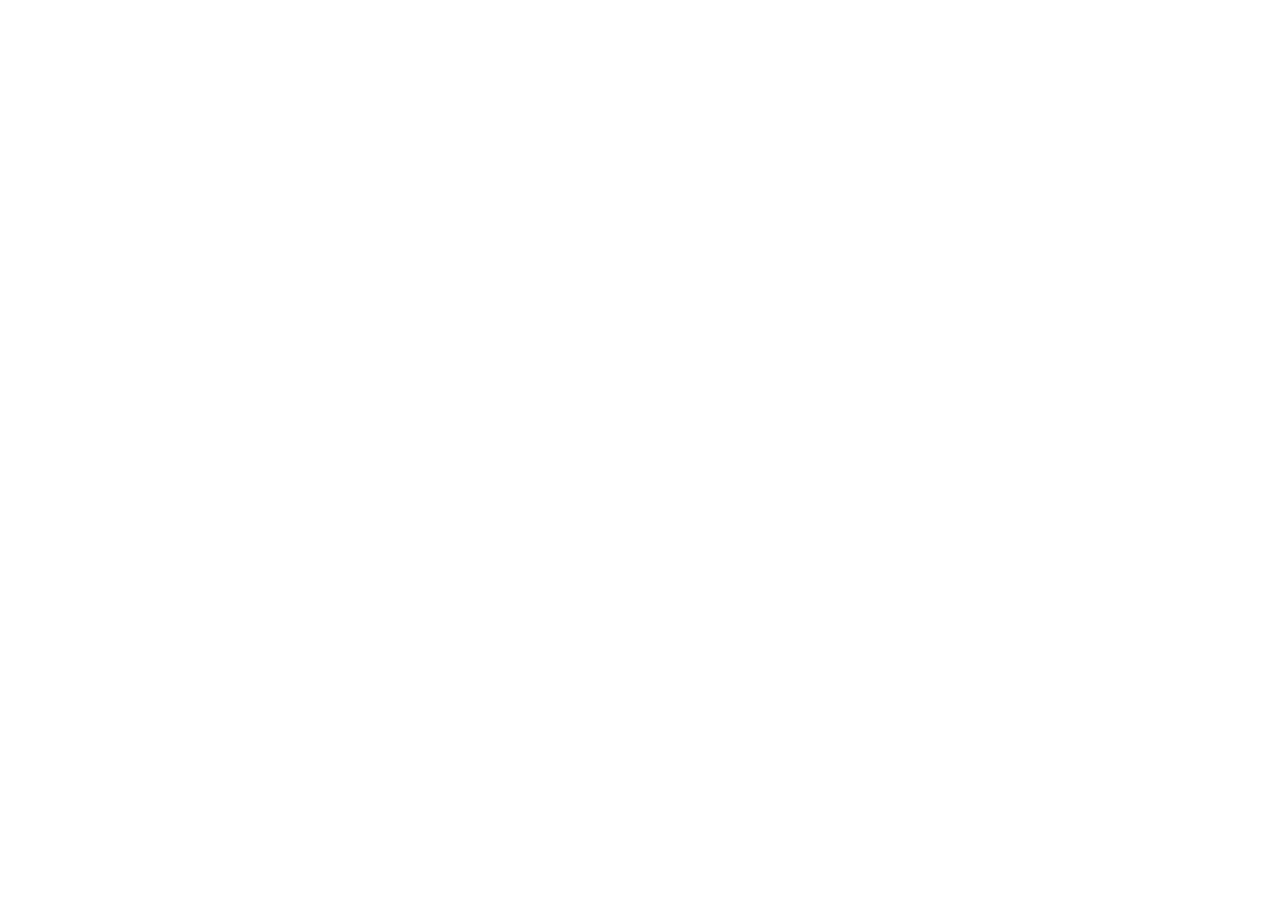
==== Exercício Array + Map/exer01.html @ 50e0f8ea "iniciando prova ale, arrays + metodos" ====
<!DOCTYPE html>
<html lang="en">
<head>
    <meta charset="UTF-8">
    <meta name="viewport" content="width=device-width, initial-scale=1.0">
    <title>Exercício Array + Métodos </title>
</head>
<body>
    <!--
        1. Crie um array contendo 10 valores de salário e utilizando o método map() atribua um aumento de 
        15% para salários até 2000 e um aumento de 10% para salários acima de 2000.

        2. Utilizando o array de resultado do exercício anterior, crie um novo array, usando o método 
        filter(), contendo somente os salários superiores a 2500.

        3. Utilizando o array de resultado do exercício anterior, usando o método reduce(), some os 
        valores.
    -->
    
</body>
</html>
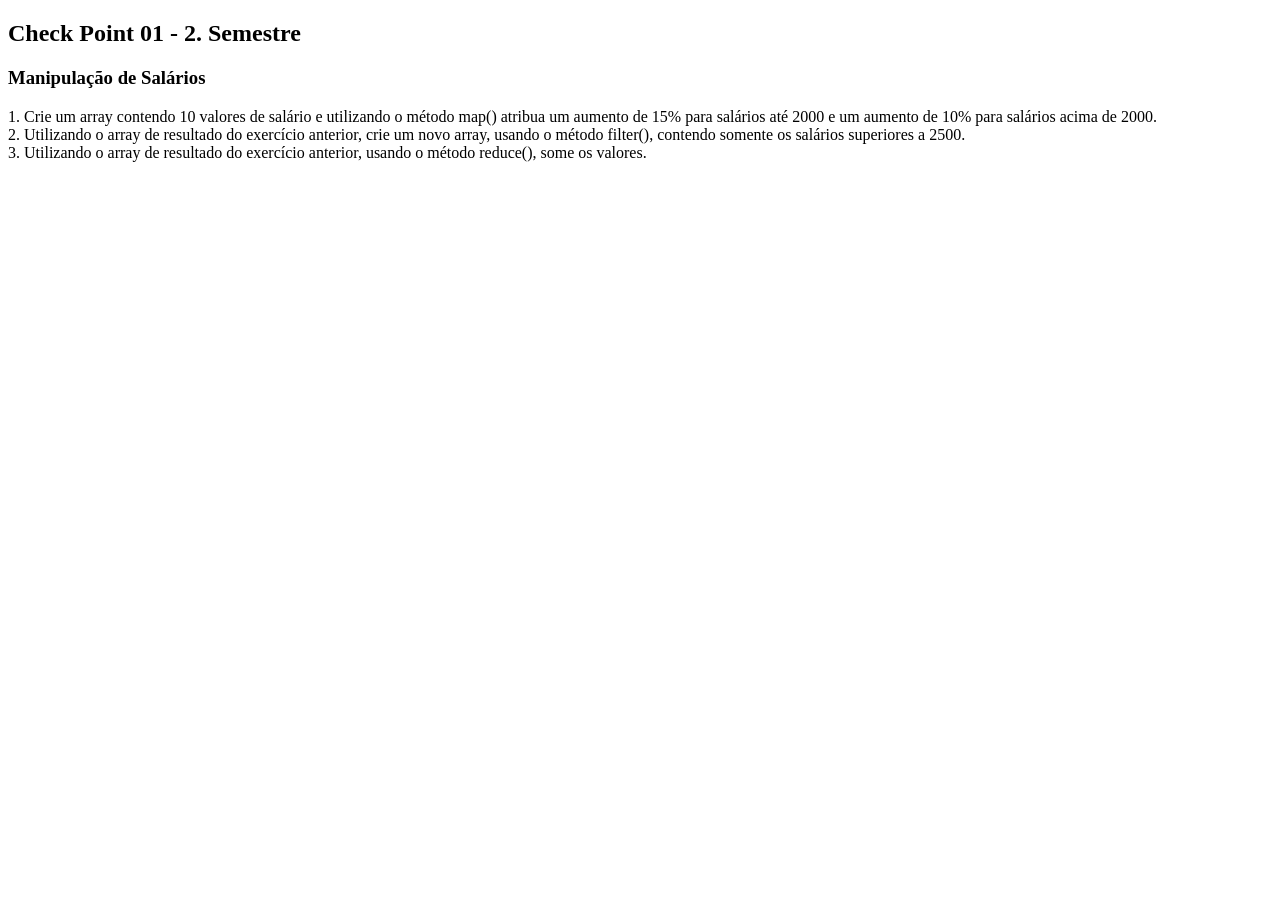
==== commit 6569030f: "criando página em JS + finalizando página Html" ====
--- a/Exercício Array + Map/exer01.html
+++ b/Exercício Array + Map/exer01.html
@@ -4,18 +4,22 @@
     <meta charset="UTF-8">
     <meta name="viewport" content="width=device-width, initial-scale=1.0">
     <title>Exercício Array + Métodos </title>
+    <script src="./JS/script.js"></script>
+
 </head>
 <body>
-    <!--
+    <h2> Check Point 01 - 2. Semestre </h2>
+    <h3> Manipulação de Salários </h3>
+    <p>
         1. Crie um array contendo 10 valores de salário e utilizando o método map() atribua um aumento de 
         15% para salários até 2000 e um aumento de 10% para salários acima de 2000.
-
+<br>
         2. Utilizando o array de resultado do exercício anterior, crie um novo array, usando o método 
         filter(), contendo somente os salários superiores a 2500.
-
+<br> 
         3. Utilizando o array de resultado do exercício anterior, usando o método reduce(), some os 
         valores.
-    -->
+    </p>
     
 </body>
 </html>
